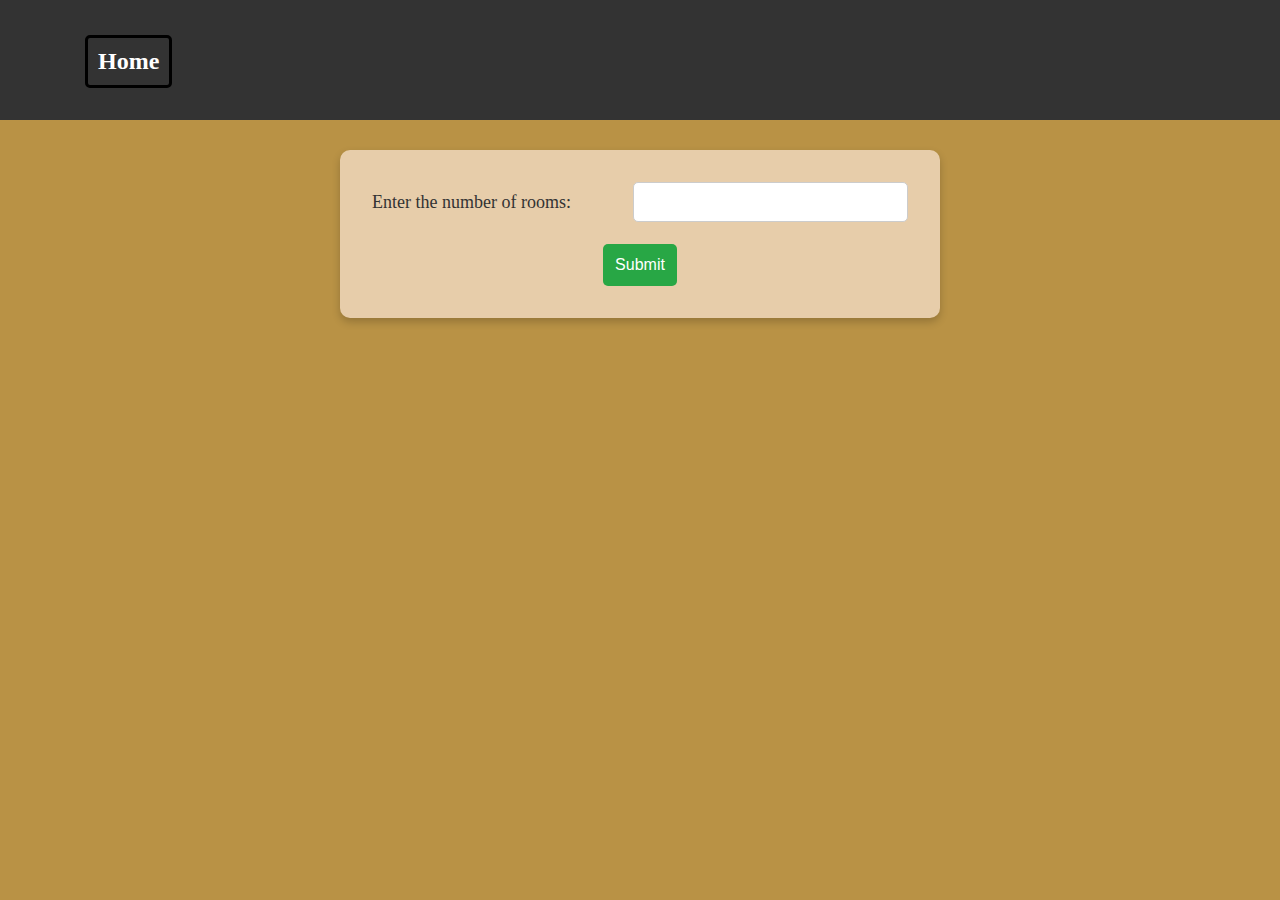
==== One.html @ 7dde5a44 "Create One.html" ====
<html>
<head>
    <title>1BHK</title>
    <style>
        body {
            background-color: #b99245; 
            color: #333;
            margin: 0%;
            overflow-x: hidden;
        }
        .oneh {
            width: 100%;
            background: #333;
            padding: 15px;
            text-align: center;
            height: 10%;
        }
        .oneh h2 a {
            color: white;
            text-decoration: none;
            float: left;
            margin-left: 70px;
            border: 3px solid black;
            padding: 10px;
            border-radius: 5px;
            width: auto;
        }

        .oneh h2 a:hover {
            color: red;
            background: rgb(11, 11, 11);
            box-shadow: 0px 4px 8px rgba(0, 0, 0, 0.2);
        }
        #form {
            margin-top: 30px;
            padding: 20px;
            background: rgb(231, 205, 170);
            border-radius: 10px;
            box-shadow: 0px 4px 8px rgba(0, 0, 0, 0.2);
            width: 600px;
            margin-left: auto;
            margin-right: auto;
        }

        table {
            width: 100%;
        }

        td {
            padding: 10px;
            font-size: 18px;
        }

        input[type="number"] {
            width: 100%;
            padding: 10px;
            border-radius: 5px;
            border: 1px solid #ccc;
            font-size: 16px;
            box-sizing: border-box;
        }
        button {
            background-color: #28a745;
            color: white;
            padding: 12px;
            font-size: 16px;
            border: none;
            border-radius: 5px;
            cursor: pointer;
            transition: background 0.3s ease-in-out;
            display: block;
            margin: auto;
        }

        button:hover {
            background-color: #218838;
        }
        #boxContainer {
            margin-top: 30px;
            display: flex;
            justify-content: space-between; 
            gap: 20px; 
            width: 90%;
            margin: 10px auto; 
            flex-wrap: wrap; 
        }
        
        .box {
            background: #222;
            color: white;
            padding: 20px;
            border-radius: 8px;
            box-shadow: 0 4px 8px rgba(0, 0, 0, 0.3);
            font-size: 16px;
            box-sizing: border-box;
            width: 32%;
            min-width: 250px; 
        }
        

        h3 {
            font-size: 22px;
            margin-bottom: 15px;
            color: #ffcc00;
        }
        label {
            font-size: 16px;
            color: #ddd;
            display: block;
            margin-bottom: 5px;
        }

        input[type="text"],
        input[type="tel"],
        input[type="date"],
        select {
            width: 100%;
            padding: 10px;
            margin-bottom: 10px;
            border-radius: 6px;
            border: 1px solid #bbb;
            font-size: 16px;
            box-sizing: border-box;
        }

        input:focus,
        select:focus {
            border-color: #ffcc00;
            outline: none;
        }
    </style>
</head>
<body>
    <div class="oneh">
        <h2><a href="index.html">Home</a></h2>
    </div>
    <table id="form">
        <tr>
            <td>Enter the number of rooms: </td>
            <td><input type="number" id="num1"></td>
        </tr>
        <tr>
            <td colspan="2"><button onclick="verification()">Submit</button></td>
        </tr>
    </table>
    <div id="boxContainer" style="margin-top: 20px;"></div>
</body>
<script src="javaScript.js"></script>
</html>
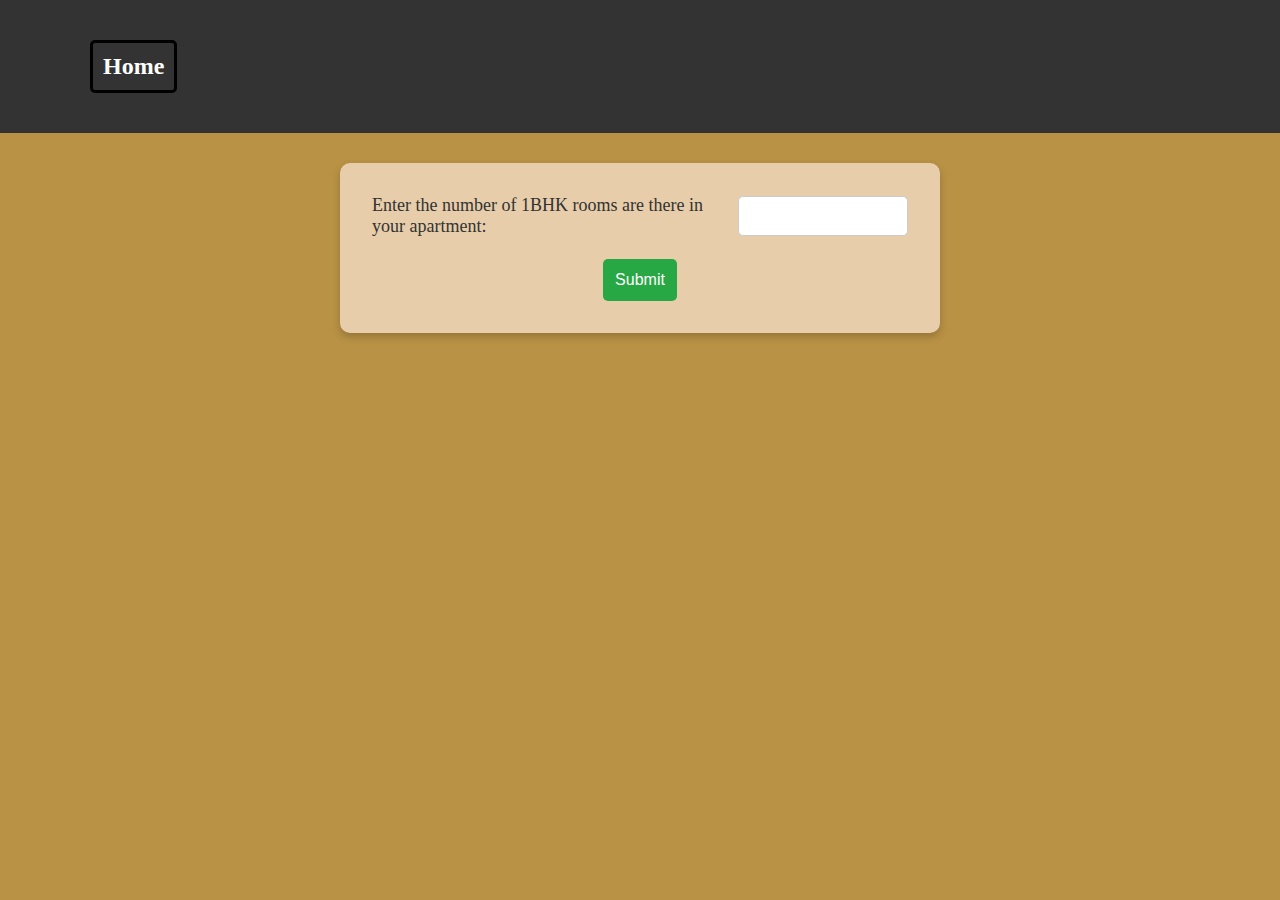
==== commit 68be9b97: "Update One.html" ====
--- a/One.html
+++ b/One.html
@@ -11,9 +11,11 @@
         .oneh {
             width: 100%;
             background: #333;
-            padding: 15px;
+            padding: 20px; /* Increased padding */
             text-align: center;
-            height: 10%;
+            height: auto; /* Adjust height to fit content */
+            display: flex;
+            align-items: center;
         }
         .oneh h2 a {
             color: white;
@@ -128,6 +130,15 @@
             border-color: #ffcc00;
             outline: none;
         }
+        input[type="submit"]{
+            padding: 5px;
+            border: 2px solid black;
+            border-radius: 4px;
+            background-color: #28a745;
+            width: 30%;
+            margin-left: 33%;
+            cursor: pointer;
+        }
     </style>
 </head>
 <body>
@@ -136,14 +147,14 @@
     </div>
     <table id="form">
         <tr>
-            <td>Enter the number of rooms: </td>
+            <td>Enter the number of 1BHK rooms are there in your apartment: </td>
             <td><input type="number" id="num1"></td>
         </tr>
         <tr>
-            <td colspan="2"><button onclick="verification()">Submit</button></td>
+            <td colspan="2"><button onclick="verification1BHK()">Submit</button></td>
         </tr>
     </table>
     <div id="boxContainer" style="margin-top: 20px;"></div>
 </body>
-<script src="javaScript.js"></script>
+ <script src="1bhk.js"></script>
 </html>
